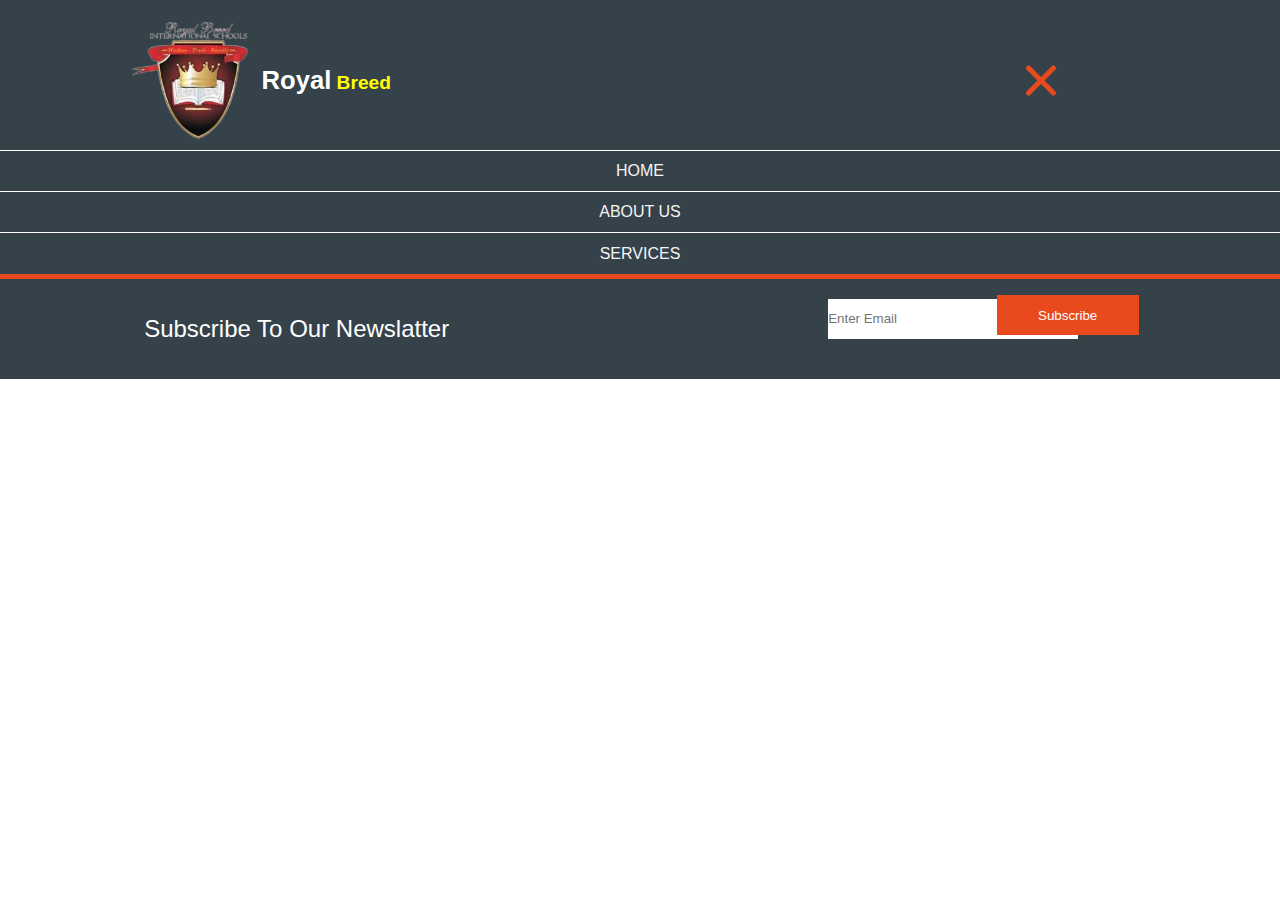
==== about.html @ 2ad072f6 "added nav bar and newslatter to the about page" ====
<!DOCTYPE html>
<html lang="en">
<head>
    <meta charset="UTF-8">
    <meta name="viewport" content="width=device-width, initial-scale=1.0">
    <title>About Us</title>
    <link rel="stylesheet" href="styles.css">
    <link rel="icon" href="resources/royal_logo.png">
</head>
<body>
    <header>
        <div class="top-box container">
            <figure>
                <img src="resources/royal_logo.png" alt=" Logo">
            </figure>
            <h1><span class="royal">Royal</span> Breed</h1>
            <button class="toggle-button">
                <div class="toggle"> </div>
            </button>
        </div>
       <nav>
        <ul>
            <li><a href="index.html">HOME</a></li>
            <li><a href="#">ABOUT US</a></li>
            <li> <a href="service.html">SERVICES</a></li>
        </ul>
       </nav>
    </header>
    <main>
        <section class="New_section">
            <div class="container newslatter">
                <h1>Subscribe To Our Newslatter</h1>
                <form action="#">
                    <input type="email" placeholder="Enter Email">
                    <button type="button" name="button" id="button" >Subscribe</button>
                </form>
            </div>
        </section> 
        <div class="container">
            <div class="main">
                <article>
                    
                </article>
            </div>

        </div>
    </main>
</body>
</html>
---- styles.css ----
/* variables */
:root {
    --HEADER-BGCOLOR: #35424A;
    --HEADER-COLOR: #E8491D;
    /* --RED: rgb(158, 13, 13); */
    --HOVER-YELLOW:  yellow;
    --TOGGLE-COLOR:  rgb(255, 255, 255);
    --LANGUAGE-BGCOLOR: #F4F4F4;

}
/* css reset */
* {
    margin: 0;
    padding: 0;
    box-sizing: border-box;
}

body {
    width: 100vw;
    font-family: Arial, Helvetica, sans-serif;
    font-family: 'Nanito', sans-serif;      
}
.container{
    max-width: 80%;
    margin: 0 auto;
}
/* making the header and the footer sticky */
header{
    position: sticky;
    top: 0;
}
/* footer{
    position: fixed;
    bottom: 0;
    width: 100%;
} */
/* stling the entire header */
header {
    background-color: var(--HEADER-BGCOLOR);
    border-bottom: 5px solid var(--HEADER-COLOR);
    color: var(--TOGGLE-COLOR);
}

/* making the img, h1 and toggle a grid. to enable them align properly*/
.top-box {
    padding-top: 15px;
    display: grid;
    grid-template-columns: 0.8fr 3fr 0.6fr;
    justify-content: center;
    align-items: center;
    
}
/* styling the img and the h1*/
.top-box img {
    width: 100%;
    height: auto;
    margin-right: auto;
}
header h1 {
    font-size: 1.2rem;
}
.royal {
    color:var(--HEADER-COLOR);
    font-size: 1.6rem;
}

/* styling the toggle */
.toggle-button{
    background-color: transparent;
    border: none;
    display: flex;
    justify-content: center;
    align-items: center;
    position: relative;
}

/* making the toggle 3 dash properly arranged*/
.toggle, .toggle::after, .toggle::before {   
    background-color:var(--TOGGLE-COLOR);
    height: 5px;
    width: 40px;
    border-radius: 2px;
    position: absolute;
    margin-left: auto;
    
}

/* making the toggle start from the same point */
.toggle::before {
    content : ' ';
    transform: translate(-19.5px, -12px);
}
.toggle::after {
    content : ' ';
    transform: translate(-19.5px, 12px);
}

/* styling the nav menu */
nav li{
    padding: 0.7rem;
    border-top: 1px solid var(--TOGGLE-COLOR);
}
nav a{
    display: block;
    text-align: center;  
    text-decoration: none;
    color: whitesmoke;
}

/* hidding the nav menu */
nav{
    margin-top: 3px;
    display: none;
    transform-origin: top center;
    z-index: 1;
}

/* adding dynamic color to h1 on hover */
header:hover{
    color: yellow;
    .royal{
        color:var(--TOGGLE-COLOR);
    }

}

/* styling the toggle on hover */
 :is(header:hover, header:focus-within) .toggle {
    background-color: transparent;
}

:is(header:hover, header:focus-within) .toggle::after {
    transform: translateX(-20px) rotate(45deg);
    background-color: var(--HEADER-COLOR);
}

:is(header:hover, header:focus-within) .toggle::before {
    transform: translateX(-20px) rotate(-45deg);
    background-color: var(--HEADER-COLOR);
} 

/* resizing the img, h1 and toggle on hover */
:is(header:hover, header:focus-within) .top-box {
    grid-template-columns: 0.6fr 3fr 1fr;    
 }

:is(header:hover, header:focus-within) img {
    width: 100%;
    height: auto;
}


/* displaying the nav menu on hover */
:is(header:hover, header:focus-within) nav{
    display: block;
}

/* styling banner */
.banner{
    background-image: url(resources/banner.jpeg);
    background-size: cover;
    min-height: fit-content;
    text-align: center;
    color: var(--TOGGLE-COLOR);
    font-family: 'Nanito', sans-serif;
    
}
.overlay{
    background-color: rgba(0,0,0,0.7);
    min-height: fit-content;
    /* height: 300px; */
    padding-top: 50px 0 ;
}
.banner h1{
    font-family: Arial, Helvetica, sans-serif;
    font-weight: bolder;
    font-size: 1.5em;
    padding: 2.9rem 0 1.1rem;
}
.banner p {
    padding: 20px 5px 30px;
    font-size: 18px;    
}


/* styling newslater */
.New_section {
    background-color: var(--HEADER-BGCOLOR);
}
.newslatter {    
    min-height: 100px;
    display: grid;
    grid-template-columns: repeat(auto-fill, minmax(300px, 0.5fr));
    grid-column-gap: 6px;
    justify-content: center; 
    align-content: center;
}

/* sthing the h1 in the newslater  */
.newslatter h1{
    color: var(--TOGGLE-COLOR);
    font-size: 1.5rem;
    font-weight: 400;
    text-align: center;
    padding: 20px 0  0;
}

/* making the form in the newslatter start from the right */
.newslatter form{
    grid-column-start: -2;
}
.newslatter h1{
    grid-column-start: 0;
}

/* making the form a grid to be able able to get the button to wrap*/
.newslatter form {
    display: grid;
    grid-template-columns: repeat(auto-fill, minmax(161px, 1fr));
    align-content: center;
    justify-content: space-around;
    padding-bottom: 20px;
}
/* style the input button on the newslatter*/
.newslatter input{
    min-width: 250px;
    height: 40px;
    border: none;
    margin: 2% 8%;
    

}
/* styling the buuton on the newslater */
.newslatter button{
    /* min-width: 150px; */
    height: 40px;
    background: var(--HEADER-COLOR);
    color: white;
    height: 40px;
    border: none;
    margin: 0 8%;
    
}

/* styling the languages section */
.languages{
    font-family: Arial, Helvetica, sans-serif;
    background-color: var(--LANGUAGE-BGCOLOR);
    display: flex;
    flex-flow: row wrap;
    align-content: center;
    justify-content: center;
    text-align: center;
    padding: 15px 0;
}

/* styling the language section */
.languages section{
    width: 20rem;
    padding: 20px 0;
}
.languages figcaption{
    margin: 20px 0;
}
.languages img
{
    width: 90px;
    height: auto;
}

/* styling the footer  */
footer{
    padding: 37px 0;
    text-align: center;
    background-color: var(--HEADER-COLOR);
    color: var(--TOGGLE-COLOR);
    font-size: max(15.1px, 0.9rem);
}

.languages div{
    width: 400px;
}
.languages div:last-child{
    width: 250px;
    justify-self: end;
    background-color: var(--HEADER-BGCOLOR);
    height: fit-content;
}
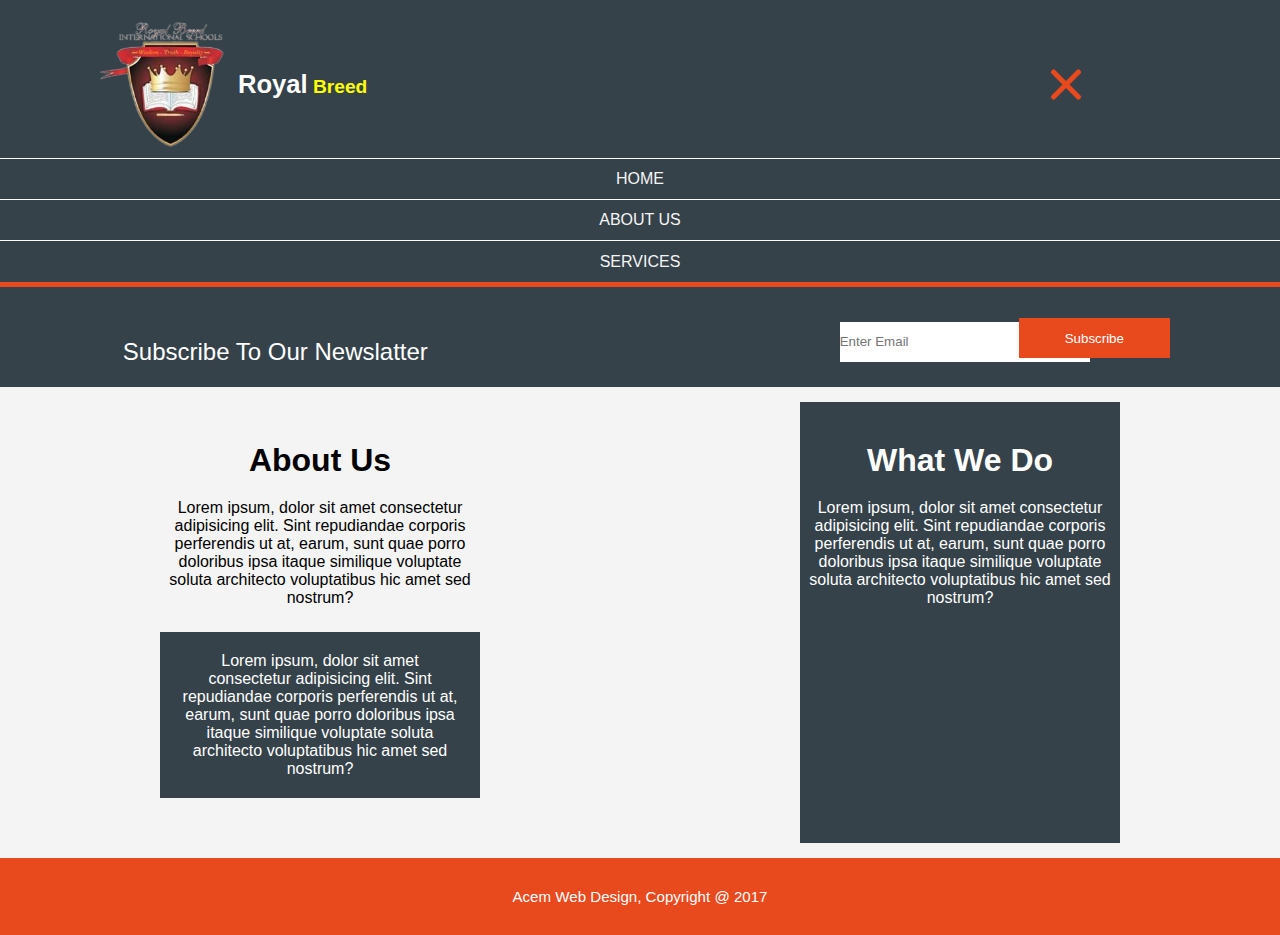
==== commit 48623523: "adding the complete sketch of the about page" ====
--- a/about.html
+++ b/about.html
@@ -36,14 +36,33 @@
                 </form>
             </div>
         </section> 
-        <div class="container">
-            <div class="main">
+        <!-- <div class="container about-main">
                 <article>
-                    
+                    <h1>About Us</h1>
+                    <p>Lorem ipsum, dolor sit amet consectetur adipisicing elit. Sint repudiandae corporis perferendis ut at, earum, sunt quae porro doloribus ipsa itaque similique voluptate soluta architecto voluptatibus hic amet sed nostrum?</p> 
+                    <p class="dark">Lorem ipsum, dolor sit amet consectetur adipisicing elit. Sint repudiandae corporis perferendis ut at, earum, sunt quae porro doloribus ipsa itaque similique voluptate soluta architecto voluptatibus hic amet sed nostrum? Lorem ipsum, dolor sit amet consectetur adipisicing elit. Sint repudiandae corporis perferendis ut at, earum, sunt quae porro doloribus ipsa itaque similique voluptate soluta architecto voluptatibus hic amet sed nostrum?</p></p>
                 </article>
+                <aside>
+                <h1>What We Do</h1>
+                <p>Lorem ipsum, dolor sit amet consectetur adipisicing elit. Sint repudiandae corporis perferendis ut at, earum, sunt quae porro doloribus ipsa itaque similique voluptate soluta architecto voluptatibus hic amet sed nostrum?</p>
+                </aside>
             </div>
 
+        </div> -->
+        <div class="languages about-main">
+            <section class="container ">
+                <h1>About Us</h1>
+                <p>Lorem ipsum, dolor sit amet consectetur adipisicing elit. Sint repudiandae corporis perferendis ut at, earum, sunt quae porro doloribus ipsa itaque similique voluptate soluta architecto voluptatibus hic amet sed nostrum?</p>
+                <p class="dark">Lorem ipsum, dolor sit amet consectetur adipisicing elit. Sint repudiandae corporis perferendis ut at, earum, sunt quae porro doloribus ipsa itaque similique voluptate soluta architecto voluptatibus hic amet sed nostrum?</p>
+            </section>
+            <section class="container aside">
+                <h1>What We Do</h1>
+                <p>Lorem ipsum, dolor sit amet consectetur adipisicing elit. Sint repudiandae corporis perferendis ut at, earum, sunt quae porro doloribus ipsa itaque similique voluptate soluta architecto voluptatibus hic amet sed nostrum?</p>
+            </section>
         </div>
     </main>
+    <footer>
+        <p class="container">Acem Web Design, Copyright @ 2017</p>
+    </footer>
 </body>
 </html>--- a/styles.css
+++ b/styles.css
@@ -5,8 +5,6 @@
     /* --RED: rgb(158, 13, 13); */
     --HOVER-YELLOW:  yellow;
     --TOGGLE-COLOR:  rgb(255, 255, 255);
-    --LANGUAGE-BGCOLOR: #F4F4F4;
-
 }
 /* css reset */
 * {
@@ -18,10 +16,11 @@
 body {
     width: 100vw;
     font-family: Arial, Helvetica, sans-serif;
-    font-family: 'Nanito', sans-serif;      
+    font-family: 'Nanito', sans-serif;
+    background-color:  #F4F4F4;      
 }
 .container{
-    max-width: 80%;
+    max-width: 85%;
     margin: 0 auto;
 }
 /* making the header and the footer sticky */
@@ -194,6 +193,7 @@
     grid-column-gap: 6px;
     justify-content: center; 
     align-content: center;
+    padding-top:30px ;
 }
 
 /* sthing the h1 in the newslater  */
@@ -245,13 +245,13 @@
 /* styling the languages section */
 .languages{
     font-family: Arial, Helvetica, sans-serif;
-    background-color: var(--LANGUAGE-BGCOLOR);
     display: flex;
     flex-flow: row wrap;
     align-content: center;
     justify-content: center;
     text-align: center;
     padding: 15px 0;
+    margin-inline: auto;
 }
 
 /* styling the language section */
@@ -270,19 +270,46 @@
 
 /* styling the footer  */
 footer{
-    padding: 37px 0;
+    padding: 30px 0;
     text-align: center;
     background-color: var(--HEADER-COLOR);
     color: var(--TOGGLE-COLOR);
     font-size: max(15.1px, 0.9rem);
 }
 
-.languages div{
-    width: 400px;
-}
-.languages div:last-child{
-    width: 250px;
-    justify-self: end;
-    background-color: var(--HEADER-BGCOLOR);
-    height: fit-content;
+/* .about-main{
+    display: flex;
+    flex-flow: column wrap;
+    justify-content: space-between;
+    margin: 0 auto 30px;
+    margin-inline: auto;
+    /* max-width: 50px; 
+    flex-grow: 1;
+    text-align: center;
+} */
+.about-main{
+    flex-grow: 1;
+}
+
+.about-main h1{
+    text-align: center;
+    margin: 20px;
+}
+/* aside{
+    /* width: 100%;
+    background-color: var(--HEADER-BGCOLOR);
+    padding: 20px ;
+    color: var(--TOGGLE-COLOR);
+} */
+
+.dark{
+    background-color: var(--HEADER-BGCOLOR);
+    padding: 20px;
+    margin: 25px auto;
+    color: var(--TOGGLE-COLOR);
+}
+
+.aside{
+    background-color: var(--HEADER-BGCOLOR);
+    color: var(--TOGGLE-COLOR);
 }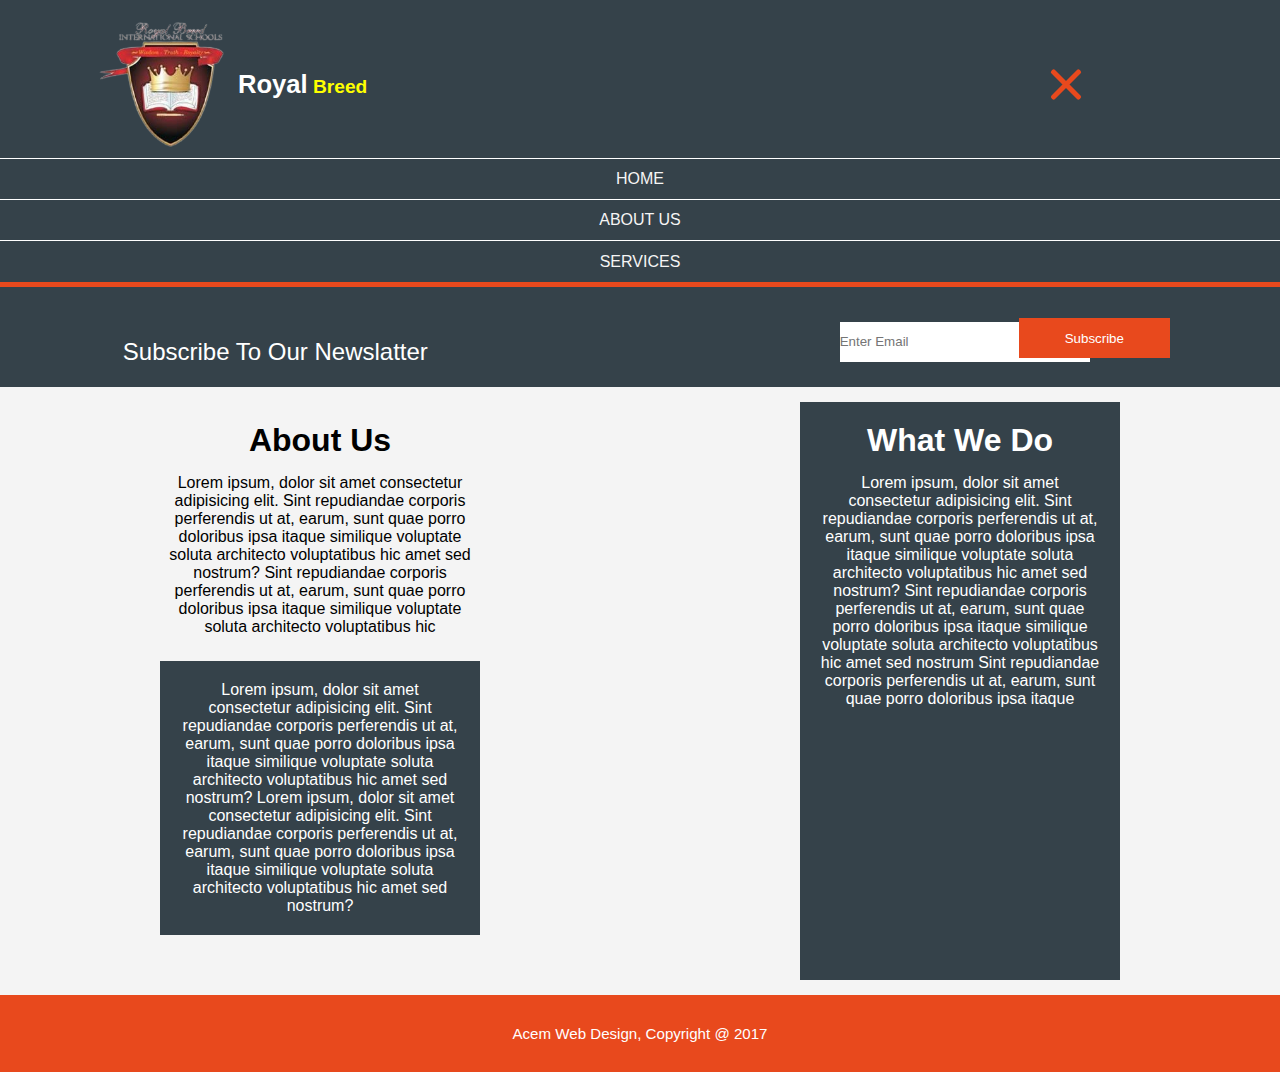
==== commit 1aa7ff30: "adding the finished sketch and minimal styling to service page" ====
--- a/about.html
+++ b/about.html
@@ -50,14 +50,15 @@
 
         </div> -->
         <div class="languages about-main">
-            <section class="container ">
+            <section class="container">
                 <h1>About Us</h1>
-                <p>Lorem ipsum, dolor sit amet consectetur adipisicing elit. Sint repudiandae corporis perferendis ut at, earum, sunt quae porro doloribus ipsa itaque similique voluptate soluta architecto voluptatibus hic amet sed nostrum?</p>
-                <p class="dark">Lorem ipsum, dolor sit amet consectetur adipisicing elit. Sint repudiandae corporis perferendis ut at, earum, sunt quae porro doloribus ipsa itaque similique voluptate soluta architecto voluptatibus hic amet sed nostrum?</p>
+                <p>Lorem ipsum, dolor sit amet consectetur adipisicing elit. Sint repudiandae corporis perferendis ut at, earum, sunt quae porro doloribus ipsa itaque similique voluptate soluta architecto voluptatibus hic amet sed nostrum?  Sint repudiandae corporis perferendis ut at, earum, sunt quae porro doloribus ipsa itaque similique voluptate soluta architecto voluptatibus hic </p>
+
+                <p class="dark">Lorem ipsum, dolor sit amet consectetur adipisicing elit. Sint repudiandae corporis perferendis ut at, earum, sunt quae porro doloribus ipsa itaque similique voluptate soluta architecto voluptatibus hic amet sed nostrum? Lorem ipsum, dolor sit amet consectetur adipisicing elit. Sint repudiandae corporis perferendis ut at, earum, sunt quae porro doloribus ipsa itaque similique voluptate soluta architecto voluptatibus hic amet sed nostrum?</p>
             </section>
             <section class="container aside">
                 <h1>What We Do</h1>
-                <p>Lorem ipsum, dolor sit amet consectetur adipisicing elit. Sint repudiandae corporis perferendis ut at, earum, sunt quae porro doloribus ipsa itaque similique voluptate soluta architecto voluptatibus hic amet sed nostrum?</p>
+                <p>Lorem ipsum, dolor sit amet consectetur adipisicing elit. Sint repudiandae corporis perferendis ut at, earum, sunt quae porro doloribus ipsa itaque similique voluptate soluta architecto voluptatibus hic amet sed nostrum?  Sint repudiandae corporis perferendis ut at, earum, sunt quae porro doloribus ipsa itaque similique voluptate soluta architecto voluptatibus hic amet sed nostrum Sint repudiandae corporis perferendis ut at, earum, sunt quae porro doloribus ipsa itaque </p>
             </section>
         </div>
     </main>
--- a/styles.css
+++ b/styles.css
@@ -193,7 +193,7 @@
     grid-column-gap: 6px;
     justify-content: center; 
     align-content: center;
-    padding-top:30px ;
+    padding-top: 30px ;
 }
 
 /* sthing the h1 in the newslater  */
@@ -293,7 +293,7 @@
 
 .about-main h1{
     text-align: center;
-    margin: 20px;
+    margin: 0 auto 15px;
 }
 /* aside{
     /* width: 100%;
@@ -309,7 +309,36 @@
     color: var(--TOGGLE-COLOR);
 }
 
-.aside{
-    background-color: var(--HEADER-BGCOLOR);
-    color: var(--TOGGLE-COLOR);
+.aside {
+    background-color: var(--HEADER-BGCOLOR);
+    color: var(--TOGGLE-COLOR);
+}
+.aside p{
+    padding: 0 20px 20px;
+}
+
+
+
+.about-main form{
+    background-color: var(--HEADER-BGCOLOR);
+    padding: 50px 20px 20px;
+    color: var(--TOGGLE-COLOR);
+}
+form h1{
+    padding-bottom: 10px;
+}
+
+.about-main article{
+    background-color: #E6E6E6;
+    padding: 40px 20px ;
+    margin: 10px auto 0;
+
+}
+
+.about-main input {
+    width: 100%;
+    height: 35px;
+}
+.about-main input[type="submit"] {
+    background-color: var(--HEADER-COLOR);
 }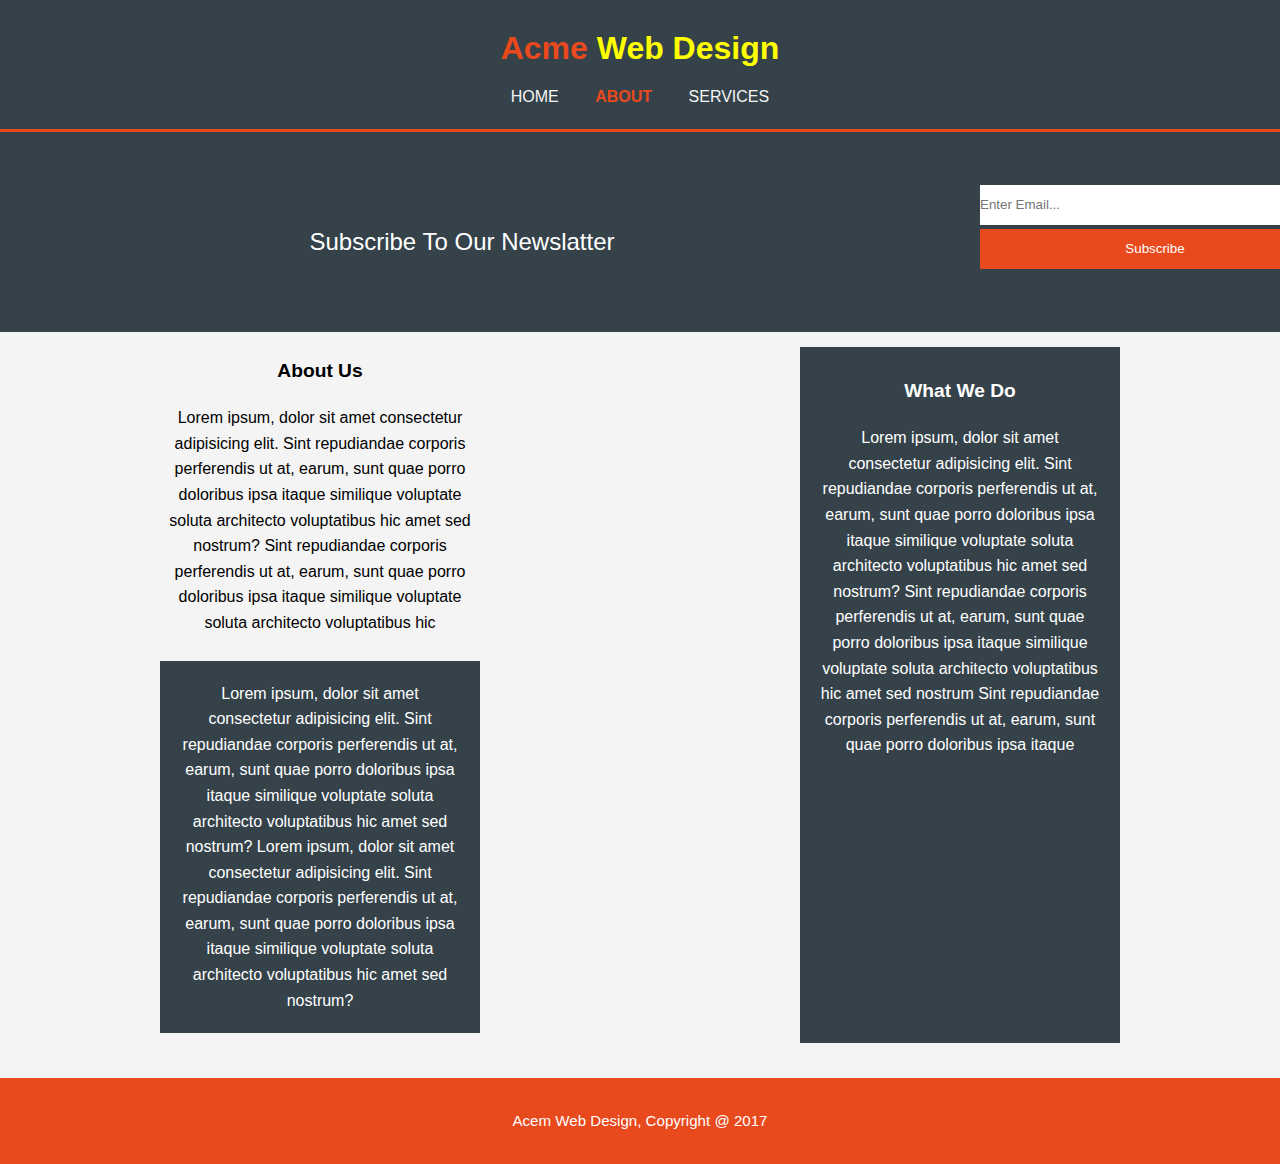
==== commit 03069fd5: "changing the header pattern" ====
--- a/about.html
+++ b/about.html
@@ -10,28 +10,22 @@
 <body>
     <header>
         <div class="top-box container">
-            <figure>
-                <img src="resources/royal_logo.png" alt=" Logo">
-            </figure>
-            <h1><span class="royal">Royal</span> Breed</h1>
-            <button class="toggle-button">
-                <div class="toggle"> </div>
-            </button>
+            <h1><span class='Acme'>Acme</span> Web Design</h1>
+            <nav>
+                <ul>
+                    <li><a href="index.html">HOME</a></li>
+                    <li><a href="about.html" class="active">ABOUT</a></li>
+                    <li><a href="service.html">SERVICES</a></li>
+                </ul>
+            </nav>   
         </div>
-       <nav>
-        <ul>
-            <li><a href="index.html">HOME</a></li>
-            <li><a href="#">ABOUT US</a></li>
-            <li> <a href="service.html">SERVICES</a></li>
-        </ul>
-       </nav>
-    </header>
+    </header> 
     <main>
         <section class="New_section">
             <div class="container newslatter">
                 <h1>Subscribe To Our Newslatter</h1>
                 <form action="#">
-                    <input type="email" placeholder="Enter Email">
+                    <input type="email" placeholder="Enter Email...">
                     <button type="button" name="button" id="button" >Subscribe</button>
                 </form>
             </div>
--- a/styles.css
+++ b/styles.css
@@ -17,87 +17,52 @@
     width: 100vw;
     font-family: Arial, Helvetica, sans-serif;
     font-family: 'Nanito', sans-serif;
-    background-color:  #F4F4F4;      
-}
+    background-color:  #F4F4F4;     
+    min-height: 100vh;    
+}
+
 .container{
-    max-width: 85%;
+    max-width: 80%;
     margin: 0 auto;
 }
-/* making the header and the footer sticky */
+
+
+h1{
+    line-height: 2.4rem;  
+}
+
+p{
+    line-height: 1.6rem;  
+}
+
 header{
-    position: sticky;
-    top: 0;
-}
-/* footer{
-    position: fixed;
-    bottom: 0;
-    width: 100%;
-} */
-/* stling the entire header */
-header {
-    background-color: var(--HEADER-BGCOLOR);
-    border-bottom: 5px solid var(--HEADER-COLOR);
-    color: var(--TOGGLE-COLOR);
-}
-
-/* making the img, h1 and toggle a grid. to enable them align properly*/
+    background-color: var(--HEADER-BGCOLOR);
+    border-bottom: 3px solid var(--HEADER-COLOR);
+    color: var(--TOGGLE-COLOR);
+}
+
 .top-box {
-    padding-top: 15px;
-    display: grid;
-    grid-template-columns: 0.8fr 3fr 0.6fr;
-    justify-content: center;
-    align-items: center;
-    
-}
-/* styling the img and the h1*/
-.top-box img {
-    width: 100%;
-    height: auto;
-    margin-right: auto;
-}
+    padding-top: 29px;    
+    text-align: center;
+}
+
 header h1 {
-    font-size: 1.2rem;
-}
-.royal {
+    font-size: 2rem;
+}
+.Acme {
     color:var(--HEADER-COLOR);
-    font-size: 1.6rem;
-}
-
-/* styling the toggle */
-.toggle-button{
-    background-color: transparent;
-    border: none;
-    display: flex;
-    justify-content: center;
-    align-items: center;
-    position: relative;
-}
-
-/* making the toggle 3 dash properly arranged*/
-.toggle, .toggle::after, .toggle::before {   
-    background-color:var(--TOGGLE-COLOR);
-    height: 5px;
-    width: 40px;
-    border-radius: 2px;
-    position: absolute;
-    margin-left: auto;
-    
-}
-
-/* making the toggle start from the same point */
-.toggle::before {
-    content : ' ';
-    transform: translate(-19.5px, -12px);
-}
-.toggle::after {
-    content : ' ';
-    transform: translate(-19.5px, 12px);
-}
-
-/* styling the nav menu */
+    font-size: 2rem;
+}
+
+nav{
+    padding: 17px 19px 20px;
+}
+
 nav li{
-    padding: 0.7rem;
-    border-top: 1px solid var(--TOGGLE-COLOR);
+    padding: 0.2rem 1rem 0.2rem;
+    list-style-type: none;
+    display: inline-block;
+
 }
 nav a{
     display: block;
@@ -106,57 +71,31 @@
     color: whitesmoke;
 }
 
-/* hidding the nav menu */
-nav{
-    margin-top: 3px;
-    display: none;
-    transform-origin: top center;
-    z-index: 1;
-}
-
-/* adding dynamic color to h1 on hover */
+nav a:focus, a:hover{
+    color: rgb(204, 204, 204);
+    font-weight: bolder;
+}
+
+nav li:nth-child(2):hover{
+    width: 20%;
+    text-align: center;
+}
+
+.active{
+    color: var(--HEADER-COLOR);
+    font-weight:bolder ;
+}
+
 header:hover{
     color: yellow;
     .royal{
         color:var(--TOGGLE-COLOR);
     }
-
-}
-
-/* styling the toggle on hover */
- :is(header:hover, header:focus-within) .toggle {
-    background-color: transparent;
-}
-
-:is(header:hover, header:focus-within) .toggle::after {
-    transform: translateX(-20px) rotate(45deg);
-    background-color: var(--HEADER-COLOR);
-}
-
-:is(header:hover, header:focus-within) .toggle::before {
-    transform: translateX(-20px) rotate(-45deg);
-    background-color: var(--HEADER-COLOR);
-} 
-
-/* resizing the img, h1 and toggle on hover */
-:is(header:hover, header:focus-within) .top-box {
-    grid-template-columns: 0.6fr 3fr 1fr;    
- }
-
-:is(header:hover, header:focus-within) img {
-    width: 100%;
-    height: auto;
-}
-
-
-/* displaying the nav menu on hover */
-:is(header:hover, header:focus-within) nav{
-    display: block;
 }
 
 /* styling banner */
 .banner{
-    background-image: url(resources/banner.jpeg);
+    background-image: url(resources/banner\ background.jpg);
     background-size: cover;
     min-height: fit-content;
     text-align: center;
@@ -171,14 +110,14 @@
     padding-top: 50px 0 ;
 }
 .banner h1{
-    font-family: Arial, Helvetica, sans-serif;
     font-weight: bolder;
-    font-size: 1.5em;
-    padding: 2.9rem 0 1.1rem;
+    font-size: 55px;
+    padding: 2.9rem 0 1rem;
+    line-height: 5rem;
 }
 .banner p {
     padding: 20px 5px 30px;
-    font-size: 18px;    
+    font-size: 20px;  
 }
 
 
@@ -193,7 +132,7 @@
     grid-column-gap: 6px;
     justify-content: center; 
     align-content: center;
-    padding-top: 30px ;
+    padding-top: 20px ;
 }
 
 /* sthing the h1 in the newslater  */
@@ -202,7 +141,9 @@
     font-size: 1.5rem;
     font-weight: 400;
     text-align: center;
-    padding: 20px 0  0;
+    padding: 20px 0  10px;
+    width: 100%;
+    line-height: 6vh;
 }
 
 /* making the form in the newslatter start from the right */
@@ -224,11 +165,9 @@
 /* style the input button on the newslatter*/
 .newslatter input{
     min-width: 250px;
-    height: 40px;
+    height: 38px;
     border: none;
     margin: 2% 8%;
-    
-
 }
 /* styling the buuton on the newslater */
 .newslatter button{
@@ -236,7 +175,7 @@
     height: 40px;
     background: var(--HEADER-COLOR);
     color: white;
-    height: 40px;
+    height: 38px;
     border: none;
     margin: 0 8%;
     
@@ -257,13 +196,15 @@
 /* styling the language section */
 .languages section{
     width: 20rem;
-    padding: 20px 0;
+    padding: 5px 0 0;
 }
 .languages figcaption{
     margin: 20px 0;
+    text-decoration: bold;
 }
 .languages img
 {
+    margin-top: 27px;
     width: 90px;
     height: auto;
 }
@@ -275,6 +216,7 @@
     background-color: var(--HEADER-COLOR);
     color: var(--TOGGLE-COLOR);
     font-size: max(15.1px, 0.9rem);
+    margin-top: 20px;
 }
 
 /* .about-main{
@@ -287,13 +229,20 @@
     flex-grow: 1;
     text-align: center;
 } */
-.about-main{
+
+/* ||styling the About Us page */
+
+/* making sure the body covers the full height*/
+/* .about-main{
     flex-grow: 1;
-}
-
+} */
+
+
+/* styling the h1 inside the main */
 .about-main h1{
     text-align: center;
     margin: 0 auto 15px;
+    font-size: larger;
 }
 /* aside{
     /* width: 100%;
@@ -302,43 +251,110 @@
     color: var(--TOGGLE-COLOR);
 } */
 
-.dark{
+/* making a particular p tag have background color and a litle styling */
+.dark {
     background-color: var(--HEADER-BGCOLOR);
     padding: 20px;
-    margin: 25px auto;
-    color: var(--TOGGLE-COLOR);
-}
-
+    margin: 25px auto 10px;
+    color: var(--TOGGLE-COLOR);
+}
+
+/* adding back color and font color to the aside class */
 .aside {
     background-color: var(--HEADER-BGCOLOR);
     color: var(--TOGGLE-COLOR);
 }
-.aside p{
+.aside p {
     padding: 0 20px 20px;
 }
-
-
-
+.aside h1 {
+    padding-top: 20px;
+}
+
+
+/* ||styling the service page */
+
+/* giving the form a background color */
+/* .about-main h1{
+    font-size: larger;
+} */
 .about-main form{
     background-color: var(--HEADER-BGCOLOR);
-    padding: 50px 20px 20px;
-    color: var(--TOGGLE-COLOR);
-}
+    margin-top: 7px;
+    padding: 18px 20px 5px;
+    color: var(--TOGGLE-COLOR);
+    text-align: center;
+    
+}
+/* styling the h1 in the form */
 form h1{
-    padding-bottom: 10px;
-}
-
+    padding: 2px;
+    font-size: 1.17em;
+}
+
+/* styling each article on in the section */
 .about-main article{
     background-color: #E6E6E6;
     padding: 40px 20px ;
     margin: 10px auto 0;
-
-}
-
+    border: 1px solid #cccccc;
+}
+
+.about-main article h1{
+    font-size: 17px;
+}
+
+/* styling the form inputs */
 .about-main input {
-    width: 100%;
+    width: 98%;
     height: 35px;
-}
+    border: none;
+    margin: 2px auto 10px;
+}
+
 .about-main input[type="submit"] {
     background-color: var(--HEADER-COLOR);
+    color: var(--TOGGLE-COLOR);
+    width: 100%;
+    margin-top: 10px;
+    height: 40px;
+    font-size: 1rem;
+    
+}
+
+/* ||For small screens */
+@media screen and (min-width: 576px) {
+    .newslatter {    
+        height: 200px;
+        display: flex;
+        flex-flow: column wrap;
+        justify-content: center; 
+        align-content: center;
+        padding-top: 10px;
+        
+    }
+    .newslatter form {
+        display: grid;
+        grid-template-columns: auto;
+        /* align-self: center; */
+        
+
+    }
+    .newslatter input{
+        min-width: 350px;
+        height: 40px;
+        border: none;
+        margin: 2px auto;
+        
+    }
+    /* styling the buuton on the newslater */
+    .newslatter button{
+        min-width: 350px;
+        height: 40px;
+        background: var(--HEADER-COLOR);
+        color: white;
+        height: 40px;
+        border: none;
+        margin: 2px auto;        
+    } 
 }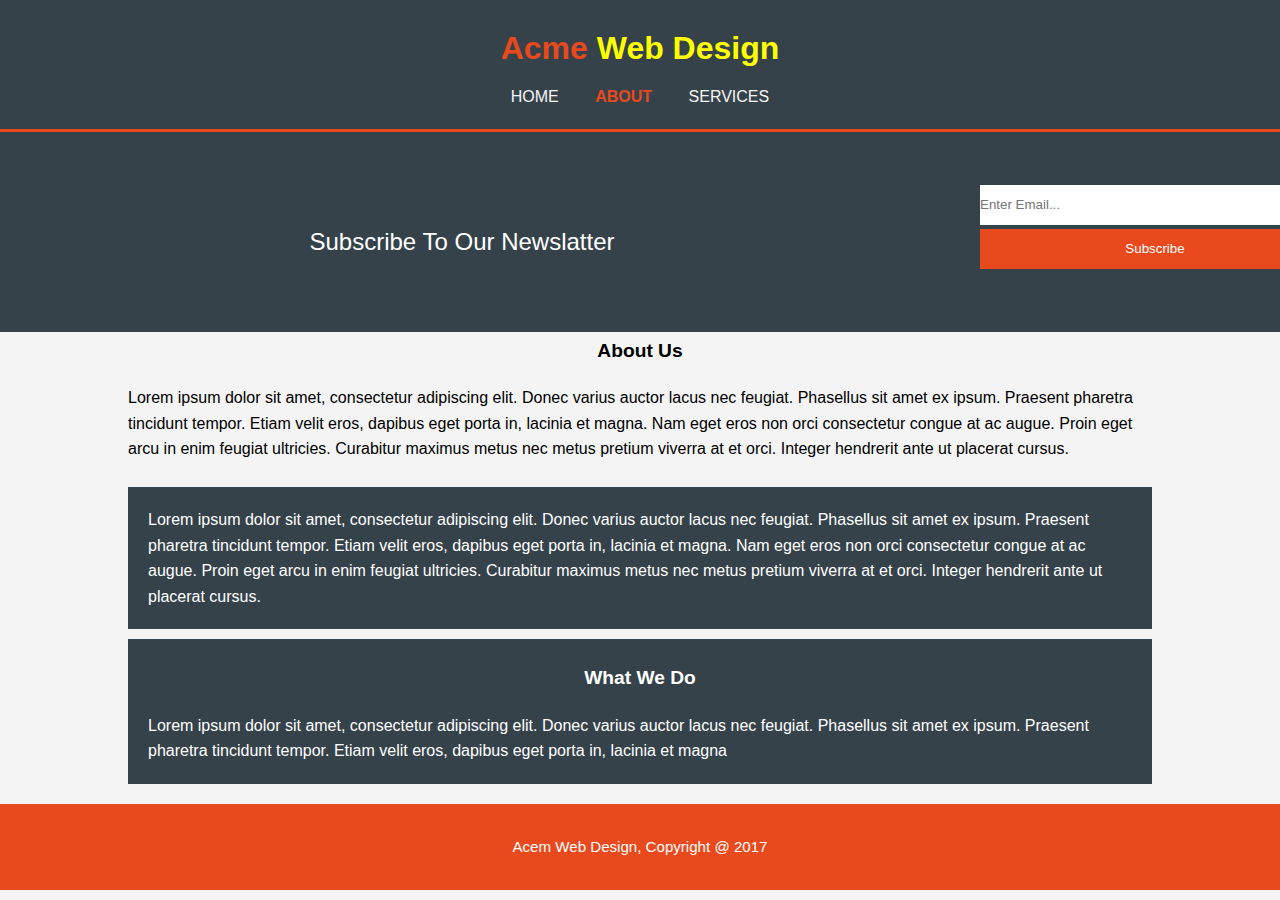
==== commit 1cf11e1c: "designed the meduim screen" ====
--- a/about.html
+++ b/about.html
@@ -30,29 +30,16 @@
                 </form>
             </div>
         </section> 
-        <!-- <div class="container about-main">
-                <article>
-                    <h1>About Us</h1>
-                    <p>Lorem ipsum, dolor sit amet consectetur adipisicing elit. Sint repudiandae corporis perferendis ut at, earum, sunt quae porro doloribus ipsa itaque similique voluptate soluta architecto voluptatibus hic amet sed nostrum?</p> 
-                    <p class="dark">Lorem ipsum, dolor sit amet consectetur adipisicing elit. Sint repudiandae corporis perferendis ut at, earum, sunt quae porro doloribus ipsa itaque similique voluptate soluta architecto voluptatibus hic amet sed nostrum? Lorem ipsum, dolor sit amet consectetur adipisicing elit. Sint repudiandae corporis perferendis ut at, earum, sunt quae porro doloribus ipsa itaque similique voluptate soluta architecto voluptatibus hic amet sed nostrum?</p></p>
-                </article>
-                <aside>
+        <div class="wider about-main container">
+            <section class="first">
+                <h1>About Us</h1>
+                <p> Lorem ipsum dolor sit amet, consectetur adipiscing elit. Donec varius auctor lacus nec feugiat. Phasellus sit amet ex ipsum. Praesent pharetra tincidunt tempor. Etiam velit eros, dapibus eget porta in, lacinia et magna. Nam eget eros non orci consectetur congue at ac augue. Proin eget arcu in enim feugiat ultricies. Curabitur maximus metus nec metus pretium viverra at et orci. Integer hendrerit ante ut placerat cursus.</p>
+
+                <p class="dark">Lorem ipsum dolor sit amet, consectetur adipiscing elit. Donec varius auctor lacus nec feugiat. Phasellus sit amet ex ipsum. Praesent pharetra tincidunt tempor. Etiam velit eros, dapibus eget porta in, lacinia et magna. Nam eget eros non orci consectetur congue at ac augue. Proin eget arcu in enim feugiat ultricies. Curabitur maximus metus nec metus pretium viverra at et orci. Integer hendrerit ante ut placerat cursus.</p>
+            </section>
+            <section class="aside">
                 <h1>What We Do</h1>
-                <p>Lorem ipsum, dolor sit amet consectetur adipisicing elit. Sint repudiandae corporis perferendis ut at, earum, sunt quae porro doloribus ipsa itaque similique voluptate soluta architecto voluptatibus hic amet sed nostrum?</p>
-                </aside>
-            </div>
-
-        </div> -->
-        <div class="languages about-main">
-            <section class="container">
-                <h1>About Us</h1>
-                <p>Lorem ipsum, dolor sit amet consectetur adipisicing elit. Sint repudiandae corporis perferendis ut at, earum, sunt quae porro doloribus ipsa itaque similique voluptate soluta architecto voluptatibus hic amet sed nostrum?  Sint repudiandae corporis perferendis ut at, earum, sunt quae porro doloribus ipsa itaque similique voluptate soluta architecto voluptatibus hic </p>
-
-                <p class="dark">Lorem ipsum, dolor sit amet consectetur adipisicing elit. Sint repudiandae corporis perferendis ut at, earum, sunt quae porro doloribus ipsa itaque similique voluptate soluta architecto voluptatibus hic amet sed nostrum? Lorem ipsum, dolor sit amet consectetur adipisicing elit. Sint repudiandae corporis perferendis ut at, earum, sunt quae porro doloribus ipsa itaque similique voluptate soluta architecto voluptatibus hic amet sed nostrum?</p>
-            </section>
-            <section class="container aside">
-                <h1>What We Do</h1>
-                <p>Lorem ipsum, dolor sit amet consectetur adipisicing elit. Sint repudiandae corporis perferendis ut at, earum, sunt quae porro doloribus ipsa itaque similique voluptate soluta architecto voluptatibus hic amet sed nostrum?  Sint repudiandae corporis perferendis ut at, earum, sunt quae porro doloribus ipsa itaque similique voluptate soluta architecto voluptatibus hic amet sed nostrum Sint repudiandae corporis perferendis ut at, earum, sunt quae porro doloribus ipsa itaque </p>
+                <p>Lorem ipsum dolor sit amet, consectetur adipiscing elit. Donec varius auctor lacus nec feugiat. Phasellus sit amet ex ipsum. Praesent pharetra tincidunt tempor. Etiam velit eros, dapibus eget porta in, lacinia et magna</p>
             </section>
         </div>
     </main>
